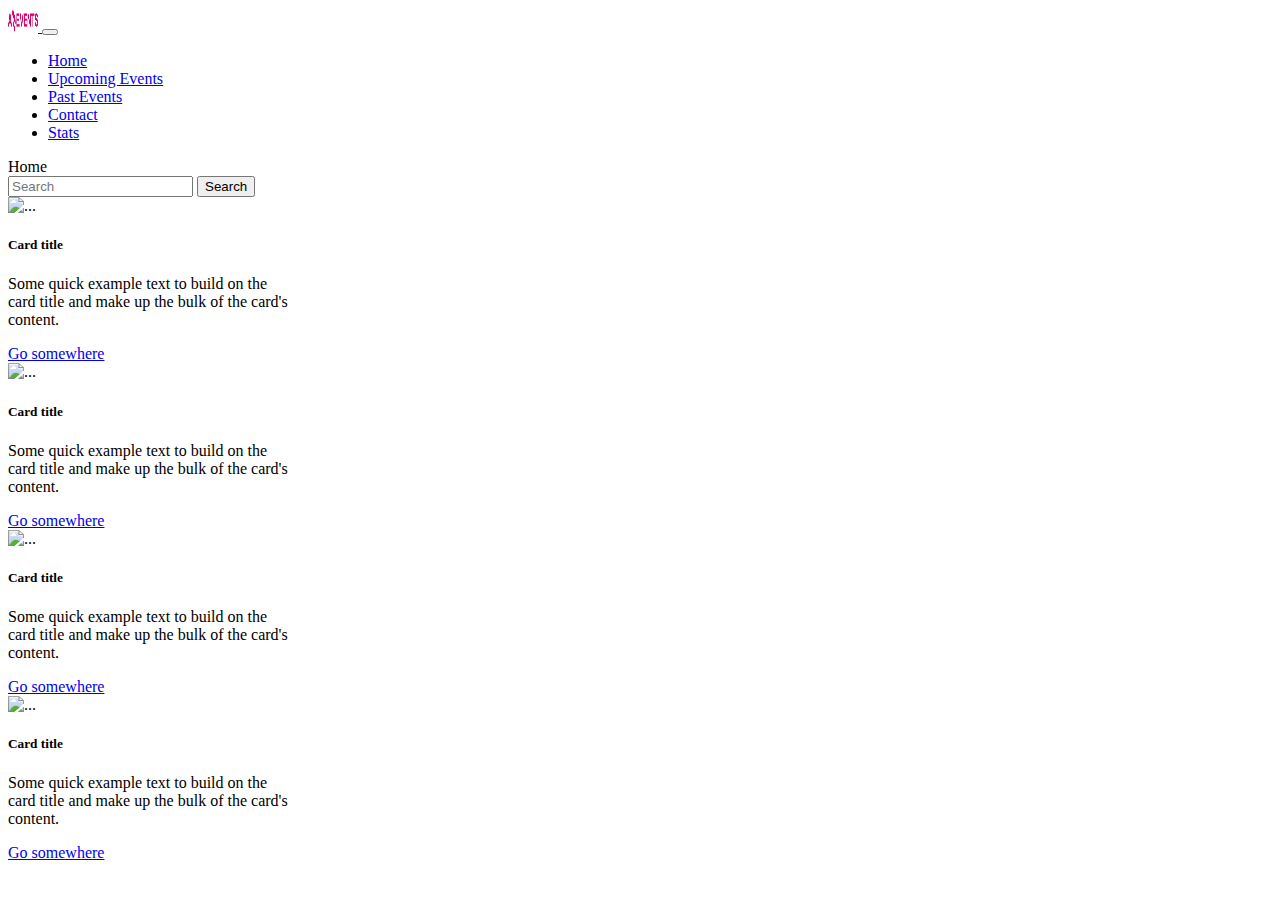
==== index.html @ 78cb0327 "main" ====
<!DOCTYPE html>
<html lang="en">
<head>
    <meta charset="UTF-8">
    <meta http-equiv="X-UA-Compatible" content="IE=edge">
    <meta name="viewport" content="width=device-width, initial-scale=1.0">
    <link href="https://cdn.jsdelivr.net/npm/bootstrap@5.3.0-alpha1/dist/css/bootstrap.min.css" rel="stylesheet" integrity="sha384-GLhlTQ8iRABdZLl6O3oVMWSktQOp6b7In1Zl3/Jr59b6EGGoI1aFkw7cmDA6j6gD" crossorigin="anonymous">
    <link rel="stylesheet" href="style.css">
    <title>Amazing Events</title>
    <link rel="shortcut icon" href="./assets/Logo Amazing Events.png" type="image/x-icon">
</head>
<body>
    <header>
        <nav class="navbar navbar-dark navbar-expand-lg bg-secondary">
            <div class="container-fluid">
                <a class="navbar-brand" href="#">
                    <img src="./assets/Logo Amazing Events.png" alt="logoAE" width="30" height="24">
                </a>
                <button class="navbar-toggler" type="button" data-bs-toggle="collapse" data-bs-target="#navbarSupportedContent"
                    aria-controls="navbarSupportedContent" aria-expanded="false" aria-label="Toggle navigation">
                    <span class="navbar-toggler-icon"></span>
                </button>
              <div class="collapse navbar-collapse" id="navbarSupportedContent">
                <ul class="navbar-nav me-auto mb-2 mb-lg-0">
                  <li class="nav-item">
                    <a class="nav-link active" aria-current="page" href="#">Home</a>
                  </li>
                  <li class="nav-item">
                    <a class="nav-link" href="#">Upcoming Events</a>
                  </li>
                  <li class="nav-item dropdown">
                    <a class="nav-link" href="#">Past Events</a>                    
                  </li>
                  <li class="nav-item">
                    <a class="nav-link" href="#">Contact</a>
                  </li>
                  <li class="nav-item">
                    <a class="nav-link" href="#">Stats</a>
                  </li>
                </ul>
              </div>
            </div>
          </nav>
          <nav class="navbar bg-body-tertiary">
            <div class="container-fluid">
              <span class="navbar-brand mb-0 h1">Home</span>
            </div>
          </nav>
    </header>
    <main class="container bg-secondary-subtle">
        <nav class="navbar bg-body-tertiary">
            <div class="container-fluid">
              <form class="d-flex" role="search">
                <input class="form-control me-2" type="search" placeholder="Search" aria-label="Search">
                <button class="btn btn-outline-success" type="submit">Search</button>
              </form>
            </div>
          </nav>
        <div class="row">
            <div class="card" style="width: 18rem;">
                <img src="..." class="card-img-top" alt="...">
                <div class="card-body">
                  <h5 class="card-title">Card title</h5>
                  <p class="card-text">Some quick example text to build on the card title and make up the bulk of the card's content.</p>
                  <a href="#" class="btn btn-primary">Go somewhere</a>
                </div>
              </div>
              <div class="card" style="width: 18rem;">
                <img src="..." class="card-img-top" alt="...">
                <div class="card-body">
                  <h5 class="card-title">Card title</h5>
                  <p class="card-text">Some quick example text to build on the card title and make up the bulk of the card's content.</p>
                  <a href="#" class="btn btn-primary">Go somewhere</a>
                </div>
              </div>
              <div class="card" style="width: 18rem;">
                <img src="..." class="card-img-top" alt="...">
                <div class="card-body">
                  <h5 class="card-title">Card title</h5>
                  <p class="card-text">Some quick example text to build on the card title and make up the bulk of the card's content.</p>
                  <a href="#" class="btn btn-primary">Go somewhere</a>
                </div>
              </div>
              <div class="card" style="width: 18rem;">
                <img src="..." class="card-img-top" alt="...">
                <div class="card-body">
                  <h5 class="card-title">Card title</h5>
                  <p class="card-text">Some quick example text to build on the card title and make up the bulk of the card's content.</p>
                  <a href="#" class="btn btn-primary">Go somewhere</a>
                </div>
              </div>
        </div>
    </main>
    <footer></footer>
    <script src="https://cdn.jsdelivr.net/npm/bootstrap@5.3.0-alpha1/dist/js/bootstrap.bundle.min.js" integrity="sha384-w76AqPfDkMBDXo30jS1Sgez6pr3x5MlQ1ZAGC+nuZB+EYdgRZgiwxhTBTkF7CXvN" crossorigin="anonymous"></script>
</body>
</html>
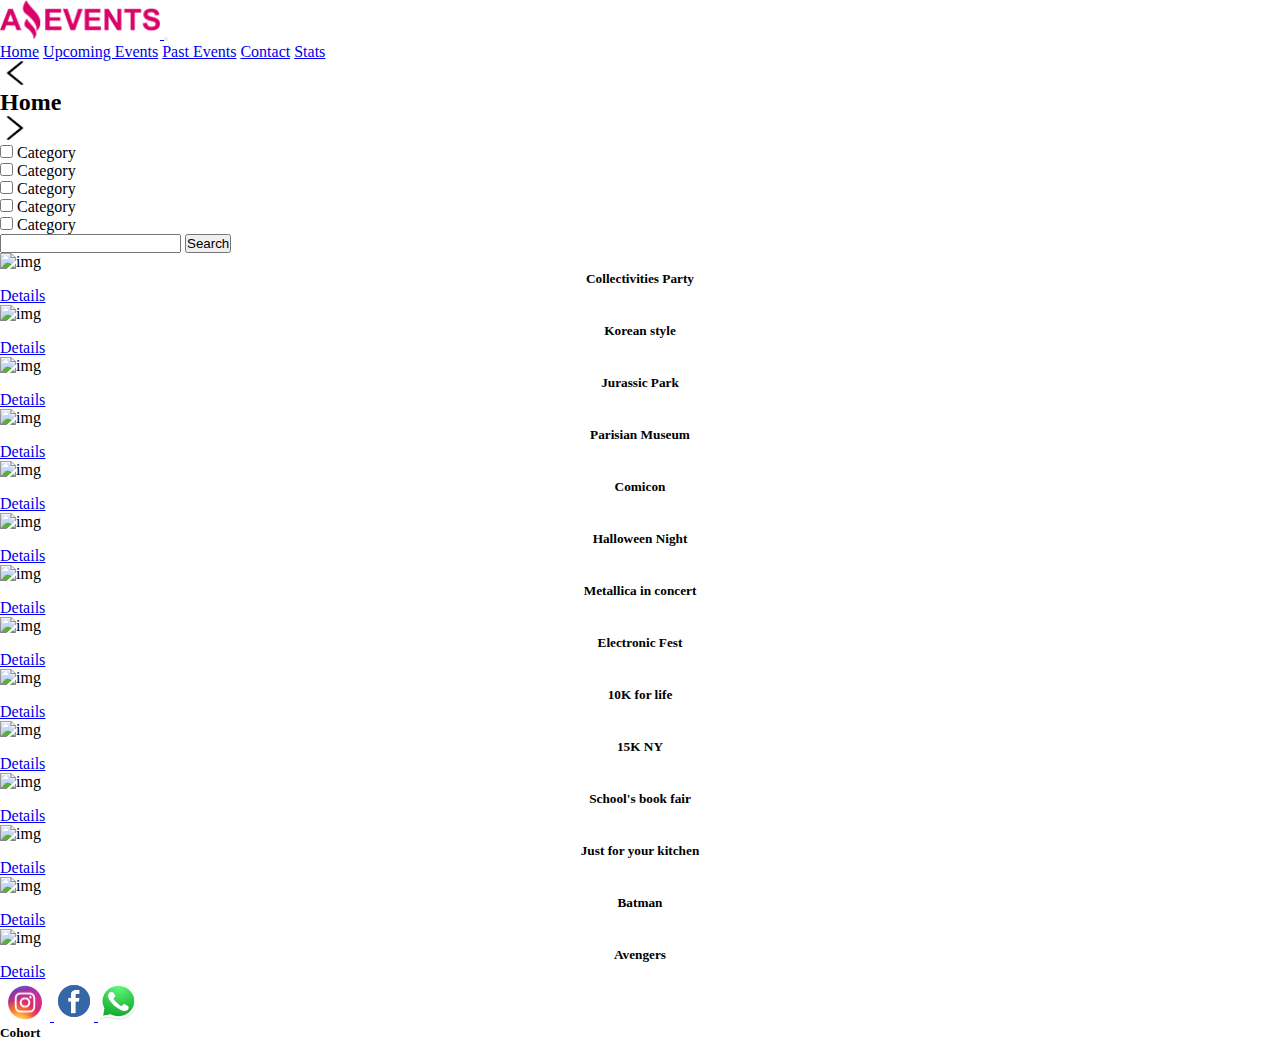
==== commit 8d1092c8: "task 2" ====
--- a/index.html
+++ b/index.html
@@ -7,91 +7,98 @@
     <link href="https://cdn.jsdelivr.net/npm/bootstrap@5.3.0-alpha1/dist/css/bootstrap.min.css" rel="stylesheet" integrity="sha384-GLhlTQ8iRABdZLl6O3oVMWSktQOp6b7In1Zl3/Jr59b6EGGoI1aFkw7cmDA6j6gD" crossorigin="anonymous">
     <link rel="stylesheet" href="style.css">
     <title>Amazing Events</title>
-    <link rel="shortcut icon" href="./assets/Logo Amazing Events.png" type="image/x-icon">
+    <link rel="shortcut icon" href="./assets/LogoAmazingEvents.png" type="image/x-icon">
 </head>
 <body>
     <header>
-        <nav class="navbar navbar-dark navbar-expand-lg bg-secondary">
-            <div class="container-fluid">
-                <a class="navbar-brand" href="#">
-                    <img src="./assets/Logo Amazing Events.png" alt="logoAE" width="30" height="24">
-                </a>
-                <button class="navbar-toggler" type="button" data-bs-toggle="collapse" data-bs-target="#navbarSupportedContent"
-                    aria-controls="navbarSupportedContent" aria-expanded="false" aria-label="Toggle navigation">
-                    <span class="navbar-toggler-icon"></span>
-                </button>
-              <div class="collapse navbar-collapse" id="navbarSupportedContent">
-                <ul class="navbar-nav me-auto mb-2 mb-lg-0">
-                  <li class="nav-item">
-                    <a class="nav-link active" aria-current="page" href="#">Home</a>
-                  </li>
-                  <li class="nav-item">
-                    <a class="nav-link" href="#">Upcoming Events</a>
-                  </li>
-                  <li class="nav-item dropdown">
-                    <a class="nav-link" href="#">Past Events</a>                    
-                  </li>
-                  <li class="nav-item">
-                    <a class="nav-link" href="#">Contact</a>
-                  </li>
-                  <li class="nav-item">
-                    <a class="nav-link" href="#">Stats</a>
-                  </li>
-                </ul>
-              </div>
-            </div>
-          </nav>
-          <nav class="navbar bg-body-tertiary">
-            <div class="container-fluid">
-              <span class="navbar-brand mb-0 h1">Home</span>
-            </div>
-          </nav>
+      <nav class="navbar bg-dark navbar-expand-lg ">
+        <div class="container-fluid">
+          <a class="navbar-brand" href="#">
+            <img class="logoAE" src="./assets/LogoAmazingEvents.png" alt="logoAE">
+          </a>
+          <button class="navbar-toggler" type="button" data-bs-toggle="collapse" data-bs-target="#navbarSupportedContent"
+            aria-controls="navbarSupportedContent" aria-expanded="false" aria-label="Toggle navigation">
+            <span class="navbar-toggler-icon"></span>
+          </button>
+    
+          <div class="collapse navbar-collapse d-grid gap-2 d-md-flex justify-content-md-end">
+            <a type="button" class="btn btn-light btn-outline-danger" href="#">Home</a>
+            <a type="button" class="btn btn-light btn-outline-danger" href="./upcomingEvents.html">Upcoming Events</a>
+            <a type="button" class="btn btn-light btn-outline-danger" href="./pastEvents.html">Past Events</a>
+            <a type="button" class="btn btn-light btn-outline-danger" href="./contact.html">Contact</a>
+            <a type="button" class="btn btn-light btn-outline-danger" href="./stats.html">Stats</a>
+          </div>
+        </div>
+      </nav>
+      <div class="navbar bg-dark-subtle">
+        <div class="container-fluid">
+          <a class="navbar-brand" href="#">
+            <img src="./assets/flechaIzq.png" alt="izq" width="30" height="24" class="d-inline-block align-text-top">
+          </a>
+          <h2>Home</h2>
+          <a class="navbar-brand" href="./upcomingEvents.html">
+            <img src="./assets/flechaDer.png" alt="der" width="30" height="24" class="d-inline-block align-text-top">
+          </a>
+        </div>
+      </div>
     </header>
-    <main class="container bg-secondary-subtle">
-        <nav class="navbar bg-body-tertiary">
-            <div class="container-fluid">
-              <form class="d-flex" role="search">
-                <input class="form-control me-2" type="search" placeholder="Search" aria-label="Search">
-                <button class="btn btn-outline-success" type="submit">Search</button>
-              </form>
-            </div>
-          </nav>
-        <div class="row">
-            <div class="card" style="width: 18rem;">
-                <img src="..." class="card-img-top" alt="...">
-                <div class="card-body">
-                  <h5 class="card-title">Card title</h5>
-                  <p class="card-text">Some quick example text to build on the card title and make up the bulk of the card's content.</p>
-                  <a href="#" class="btn btn-primary">Go somewhere</a>
-                </div>
-              </div>
-              <div class="card" style="width: 18rem;">
-                <img src="..." class="card-img-top" alt="...">
-                <div class="card-body">
-                  <h5 class="card-title">Card title</h5>
-                  <p class="card-text">Some quick example text to build on the card title and make up the bulk of the card's content.</p>
-                  <a href="#" class="btn btn-primary">Go somewhere</a>
-                </div>
-              </div>
-              <div class="card" style="width: 18rem;">
-                <img src="..." class="card-img-top" alt="...">
-                <div class="card-body">
-                  <h5 class="card-title">Card title</h5>
-                  <p class="card-text">Some quick example text to build on the card title and make up the bulk of the card's content.</p>
-                  <a href="#" class="btn btn-primary">Go somewhere</a>
-                </div>
-              </div>
-              <div class="card" style="width: 18rem;">
-                <img src="..." class="card-img-top" alt="...">
-                <div class="card-body">
-                  <h5 class="card-title">Card title</h5>
-                  <p class="card-text">Some quick example text to build on the card title and make up the bulk of the card's content.</p>
-                  <a href="#" class="btn btn-primary">Go somewhere</a>
-                </div>
-              </div>
+    <main class="container bg-body-tertiary">
+      <nav class="navbar">
+        <div class="container-fluid">
+          <div class="form-check form-check-inline">
+            <input class="form-check-input" type="checkbox" id="inlineCheckbox1" value="option1">
+            <label class="form-check-label" for="inlineCheckbox1">Category</label>
+          </div>
+          <div class="form-check form-check-inline">
+            <input class="form-check-input" type="checkbox" id="inlineCheckbox2" value="option2">
+            <label class="form-check-label" for="inlineCheckbox2">Category</label>
+          </div>
+          <div class="form-check form-check-inline">
+            <input class="form-check-input" type="checkbox" id="inlineCheckbox2" value="option2">
+            <label class="form-check-label" for="inlineCheckbox2">Category</label>
+          </div>
+          <div class="form-check form-check-inline">
+            <input class="form-check-input" type="checkbox" id="inlineCheckbox2" value="option2">
+            <label class="form-check-label" for="inlineCheckbox2">Category</label>
+          </div>
+          <div class="form-check form-check-inline">
+            <input class="form-check-input" type="checkbox" id="inlineCheckbox2" value="option2">
+            <label class="form-check-label" for="inlineCheckbox2">Category</label>
+          </div>
+          <form class="d-flex" role="search">
+            <input class="form-control me-2" type="search"  aria-label="Search">
+            <button class="btn btn-outline-dark" type="submit">Search</button>
+          </form>
         </div>
+      </nav>
+      <div id="contenedor">
+        
+      </div>
+        
     </main>
-    <footer></footer>
+    <footer class=" bg-dark-subtle">
+      <nav class="navbar ">
+        <div class="container-fluid">
+          <div >
+            <a class="navbar-brand" href="https://www.instagram.com/">
+              <img src="./assets/ig.png" width="50" alt="LogoIg"  class="d-inline-block align-text-top">
+            </a>
+            <a class="navbar-brand" href="https://www.facebook.com/">
+              <img src="./assets/fb.png" alt="LogoIFb" width="40" class="d-inline-block align-text-top">
+            </a>
+            <a class="navbar-brand" href="https://www.whatsapp.com/">           
+              <img src="./assets/wp.png" alt="LogoWp" width="40" class="d-inline-block align-text-top">
+            </a>
+          </div>
+          <div class="d-grid gap-2 d-md-flex justify-content-md-end">
+            <h5>Cohort</h5>
+          </div>
+        
+        </div>
+      </nav>
+    </footer>
     <script src="https://cdn.jsdelivr.net/npm/bootstrap@5.3.0-alpha1/dist/js/bootstrap.bundle.min.js" integrity="sha384-w76AqPfDkMBDXo30jS1Sgez6pr3x5MlQ1ZAGC+nuZB+EYdgRZgiwxhTBTkF7CXvN" crossorigin="anonymous"></script>
+    <script src="scripts/data.js"></script>
+    <script src="scripts/main.js"></script>
 </body>
 </html>--- a/style.css
+++ b/style.css
@@ -0,0 +1,16 @@
+*{
+    margin: 0;
+    padding: 0;
+    box-sizing: border-box;
+}
+
+.logoAE{
+    width: 10rem;
+}
+
+.card-title{
+    text-align: center;
+}
+
+
+
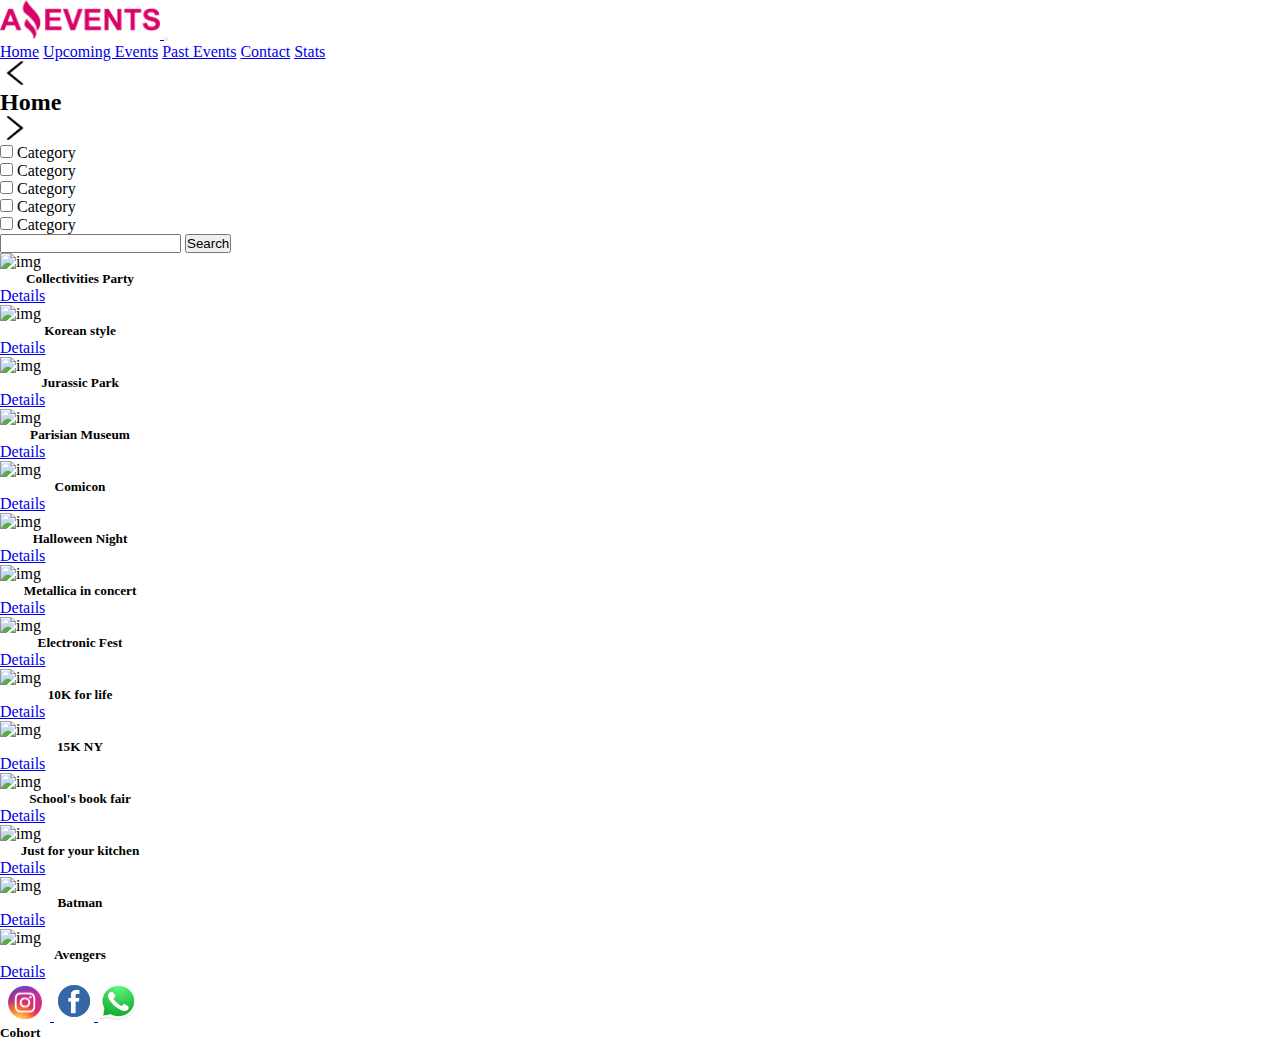
==== commit 3bb1d645: "tarea 3" ====
--- a/index.html
+++ b/index.html
@@ -71,7 +71,7 @@
           </form>
         </div>
       </nav>
-      <div id="contenedor">
+      <div id="contenedor" class="p-3 d-flex flex-wrap justify-content-center gap-3">
         
       </div>
         
--- a/style.css
+++ b/style.css
@@ -12,5 +12,6 @@
     text-align: center;
 }
 
-
-
+/* .card{
+    width: 20%;
+} */
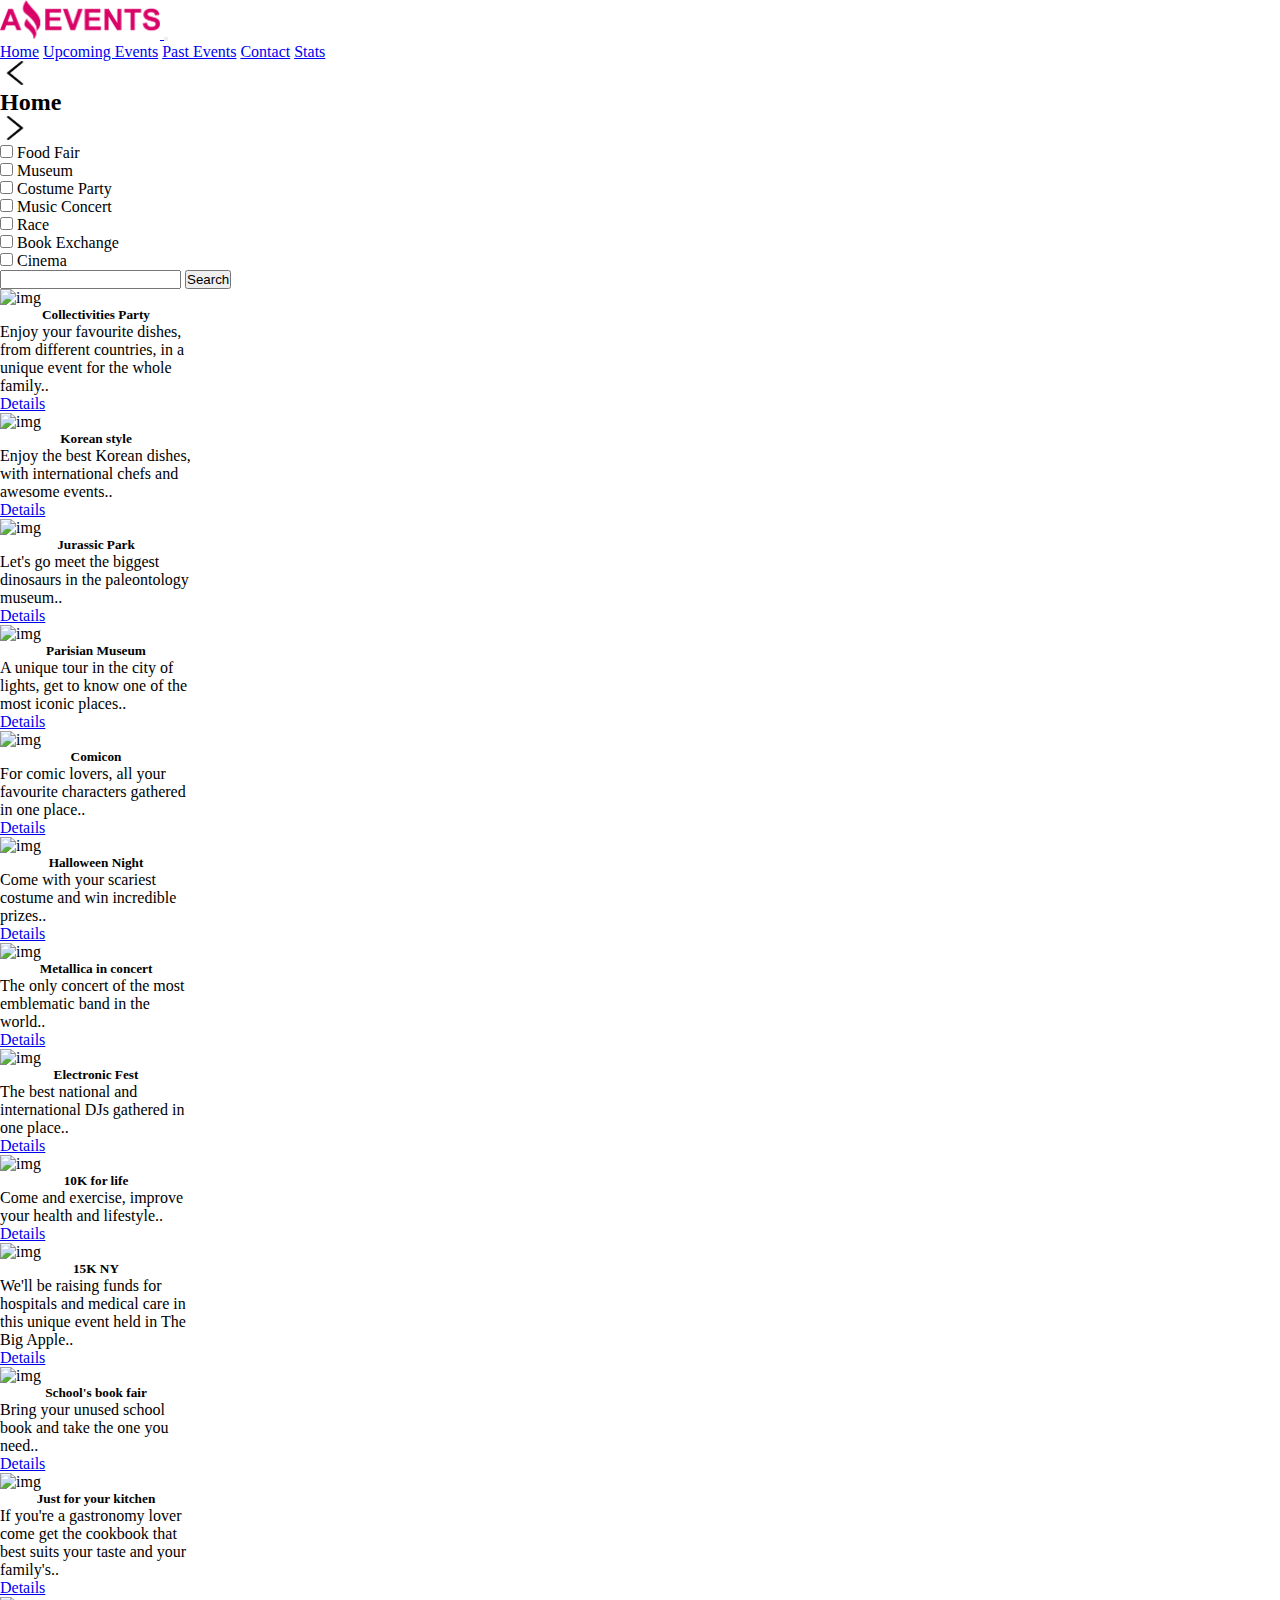
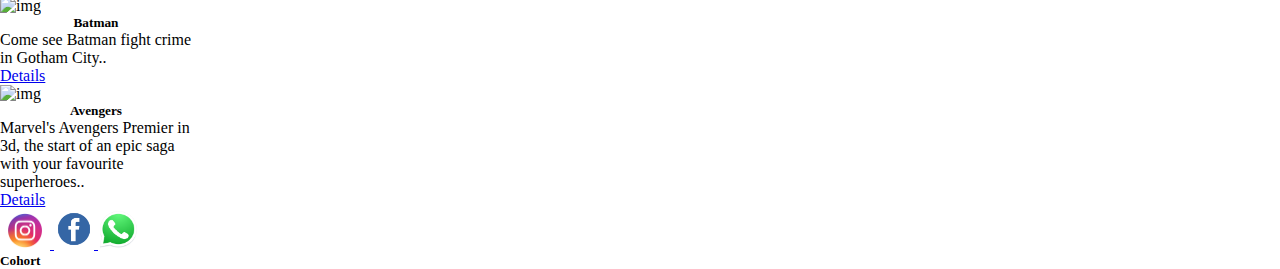
==== commit 5f349927: "tarea 3" ====
--- a/index.html
+++ b/index.html
@@ -46,27 +46,35 @@
       <nav class="navbar">
         <div class="container-fluid">
           <div class="form-check form-check-inline">
-            <input class="form-check-input" type="checkbox" id="inlineCheckbox1" value="option1">
-            <label class="form-check-label" for="inlineCheckbox1">Category</label>
+            <input class="form-check-input" type="checkbox" id="inlineCheckbox1" value="Food Fair">
+            <label class="form-check-label" for="inlineCheckbox1">Food Fair</label>
           </div>
           <div class="form-check form-check-inline">
-            <input class="form-check-input" type="checkbox" id="inlineCheckbox2" value="option2">
-            <label class="form-check-label" for="inlineCheckbox2">Category</label>
+            <input class="form-check-input" type="checkbox" id="inlineCheckbox2" value="Museum">
+            <label class="form-check-label" for="inlineCheckbox2">Museum</label>
           </div>
           <div class="form-check form-check-inline">
-            <input class="form-check-input" type="checkbox" id="inlineCheckbox2" value="option2">
-            <label class="form-check-label" for="inlineCheckbox2">Category</label>
+            <input class="form-check-input" type="checkbox" id="inlineCheckbox3" value="Costume Party">
+            <label class="form-check-label" for="inlineCheckbox3">Costume Party</label>
           </div>
           <div class="form-check form-check-inline">
-            <input class="form-check-input" type="checkbox" id="inlineCheckbox2" value="option2">
-            <label class="form-check-label" for="inlineCheckbox2">Category</label>
+            <input class="form-check-input" type="checkbox" id="inlineCheckbox4" value="Music Concert">
+            <label class="form-check-label" for="inlineCheckbox4">Music Concert</label>
           </div>
           <div class="form-check form-check-inline">
-            <input class="form-check-input" type="checkbox" id="inlineCheckbox2" value="option2">
-            <label class="form-check-label" for="inlineCheckbox2">Category</label>
+            <input class="form-check-input" type="checkbox" id="inlineCheckbox5" value="Race">
+            <label class="form-check-label" for="inlineCheckbox5">Race</label>
           </div>
-          <form class="d-flex" role="search">
-            <input class="form-control me-2" type="search"  aria-label="Search">
+          <div class="form-check form-check-inline">
+            <input class="form-check-input" type="checkbox" id="inlineCheckbox6" value="Book Exchange">
+            <label class="form-check-label" for="inlineCheckbox6">Book Exchange</label>
+          </div>
+          <div class="form-check form-check-inline">
+            <input class="form-check-input" type="checkbox" id="inlineCheckbox7" value="Cinema">
+            <label class="form-check-label" for="inlineCheckbox7">Cinema</label>
+          </div>
+          <form class="d-flex" role="search" id="form">
+            <input class="form-control me-2" type="text"  aria-label="Search" id="input">
             <button class="btn btn-outline-dark" type="submit">Search</button>
           </form>
         </div>
--- a/style.css
+++ b/style.css
@@ -12,6 +12,3 @@
     text-align: center;
 }
 
-/* .card{
-    width: 20%;
-} */
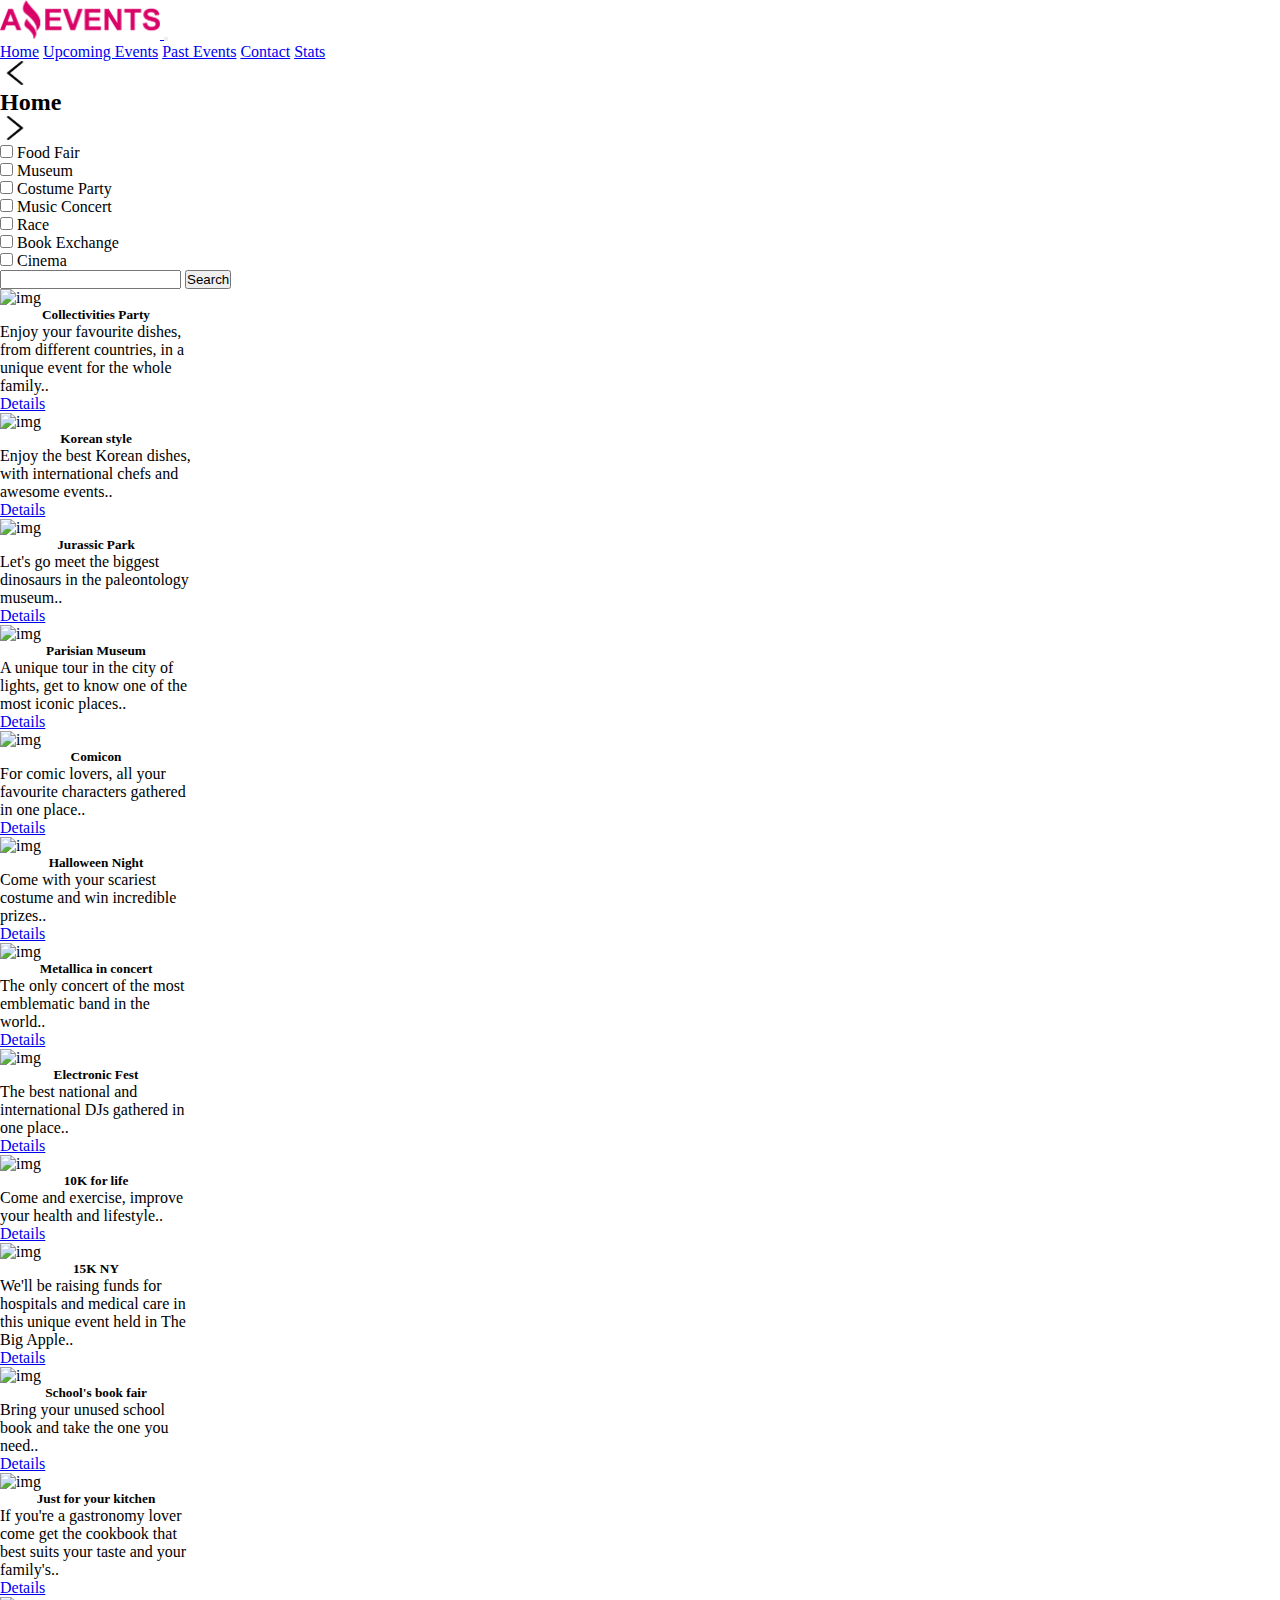
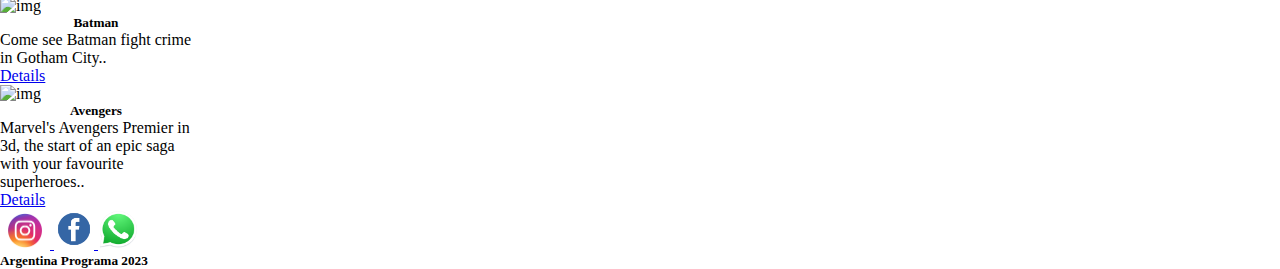
==== commit f93c1d91: "t3 correciones" ====
--- a/index.html
+++ b/index.html
@@ -74,7 +74,7 @@
             <label class="form-check-label" for="inlineCheckbox7">Cinema</label>
           </div>
           <form class="d-flex" role="search" id="form">
-            <input class="form-control me-2" type="text"  aria-label="Search" id="input">
+            <input class="form-control me-2" type="search"  aria-label="Search" id="input">
             <button class="btn btn-outline-dark" type="submit">Search</button>
           </form>
         </div>
@@ -99,7 +99,7 @@
             </a>
           </div>
           <div class="d-grid gap-2 d-md-flex justify-content-md-end">
-            <h5>Cohort</h5>
+            <h5>Argentina Programa 2023</h5>
           </div>
         
         </div>
@@ -108,5 +108,4 @@
     <script src="https://cdn.jsdelivr.net/npm/bootstrap@5.3.0-alpha1/dist/js/bootstrap.bundle.min.js" integrity="sha384-w76AqPfDkMBDXo30jS1Sgez6pr3x5MlQ1ZAGC+nuZB+EYdgRZgiwxhTBTkF7CXvN" crossorigin="anonymous"></script>
     <script src="scripts/data.js"></script>
     <script src="scripts/main.js"></script>
-</body>
 </html>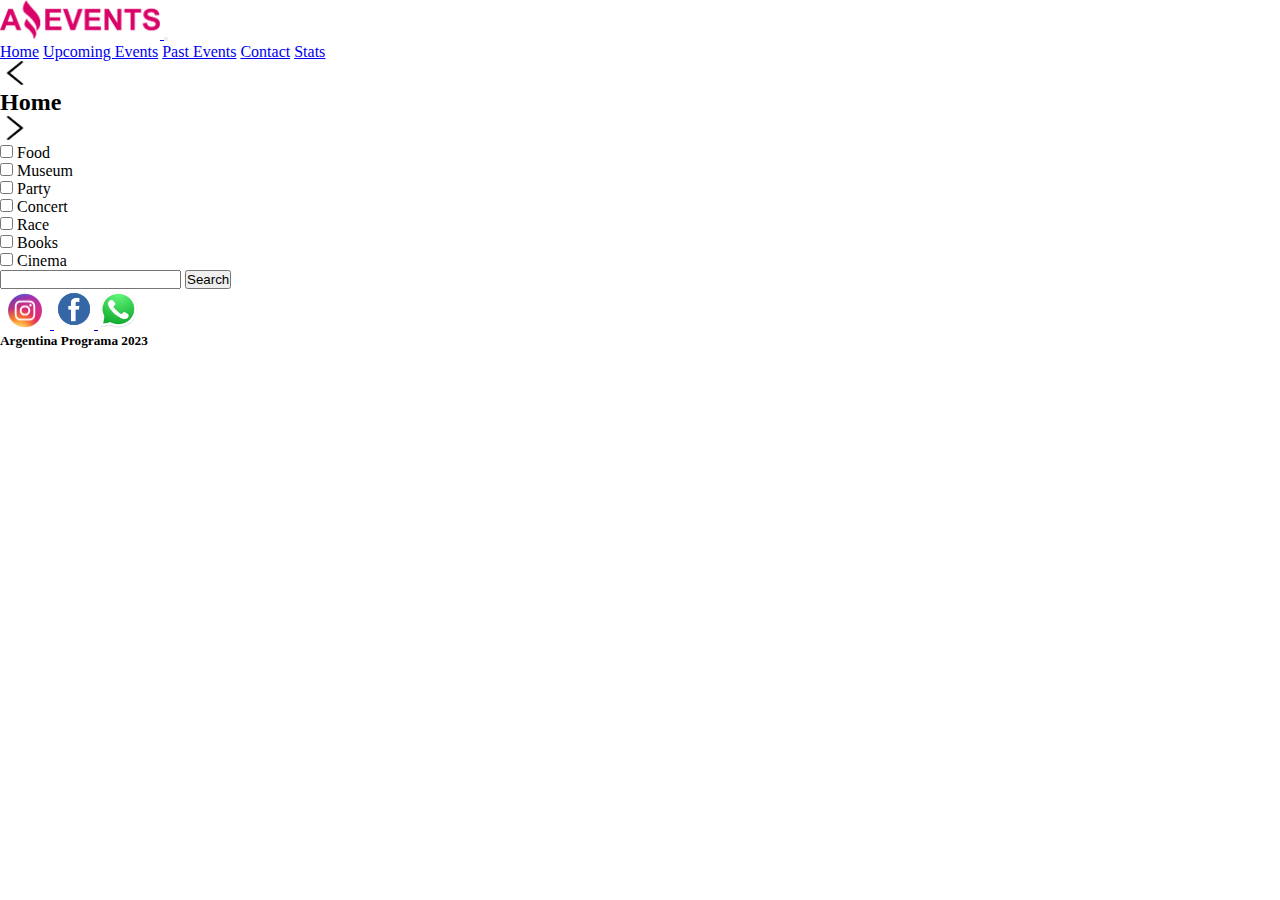
==== commit 5e9fe3d5: "tarea 4" ====
--- a/index.html
+++ b/index.html
@@ -46,28 +46,28 @@
       <nav class="navbar">
         <div class="container-fluid">
           <div class="form-check form-check-inline">
-            <input class="form-check-input" type="checkbox" id="inlineCheckbox1" value="Food Fair">
-            <label class="form-check-label" for="inlineCheckbox1">Food Fair</label>
+            <input class="form-check-input" type="checkbox" id="inlineCheckbox1" value="Food">
+            <label class="form-check-label" for="inlineCheckbox1">Food</label>
           </div>
           <div class="form-check form-check-inline">
             <input class="form-check-input" type="checkbox" id="inlineCheckbox2" value="Museum">
             <label class="form-check-label" for="inlineCheckbox2">Museum</label>
           </div>
           <div class="form-check form-check-inline">
-            <input class="form-check-input" type="checkbox" id="inlineCheckbox3" value="Costume Party">
-            <label class="form-check-label" for="inlineCheckbox3">Costume Party</label>
+            <input class="form-check-input" type="checkbox" id="inlineCheckbox3" value="Party">
+            <label class="form-check-label" for="inlineCheckbox3">Party</label>
           </div>
           <div class="form-check form-check-inline">
-            <input class="form-check-input" type="checkbox" id="inlineCheckbox4" value="Music Concert">
-            <label class="form-check-label" for="inlineCheckbox4">Music Concert</label>
+            <input class="form-check-input" type="checkbox" id="inlineCheckbox4" value="Concert">
+            <label class="form-check-label" for="inlineCheckbox4">Concert</label>
           </div>
           <div class="form-check form-check-inline">
             <input class="form-check-input" type="checkbox" id="inlineCheckbox5" value="Race">
             <label class="form-check-label" for="inlineCheckbox5">Race</label>
           </div>
           <div class="form-check form-check-inline">
-            <input class="form-check-input" type="checkbox" id="inlineCheckbox6" value="Book Exchange">
-            <label class="form-check-label" for="inlineCheckbox6">Book Exchange</label>
+            <input class="form-check-input" type="checkbox" id="inlineCheckbox6" value="Books">
+            <label class="form-check-label" for="inlineCheckbox6">Books</label>
           </div>
           <div class="form-check form-check-inline">
             <input class="form-check-input" type="checkbox" id="inlineCheckbox7" value="Cinema">
@@ -106,6 +106,8 @@
       </nav>
     </footer>
     <script src="https://cdn.jsdelivr.net/npm/bootstrap@5.3.0-alpha1/dist/js/bootstrap.bundle.min.js" integrity="sha384-w76AqPfDkMBDXo30jS1Sgez6pr3x5MlQ1ZAGC+nuZB+EYdgRZgiwxhTBTkF7CXvN" crossorigin="anonymous"></script>
-    <script src="scripts/data.js"></script>
+    <!-- <script src="scripts/data.js"></script> -->
     <script src="scripts/main.js"></script>
+  
+  </body>
 </html>